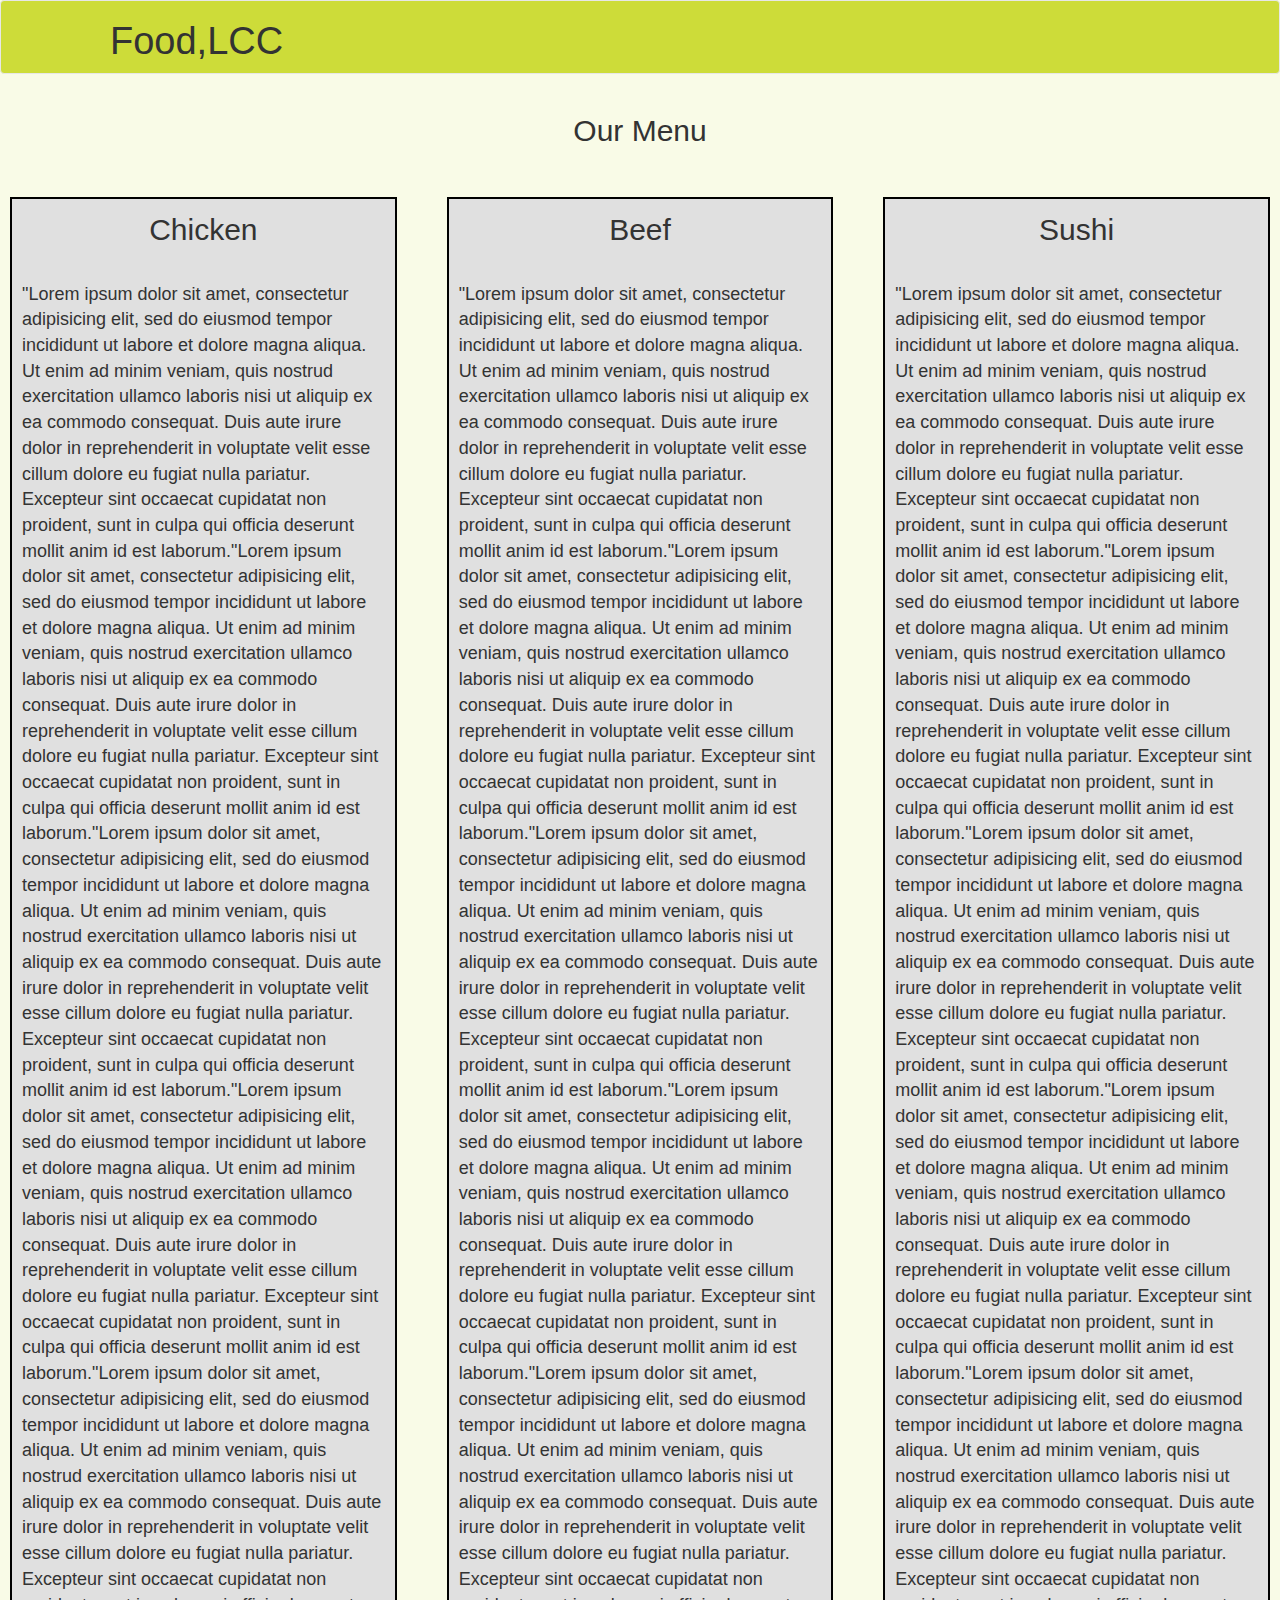
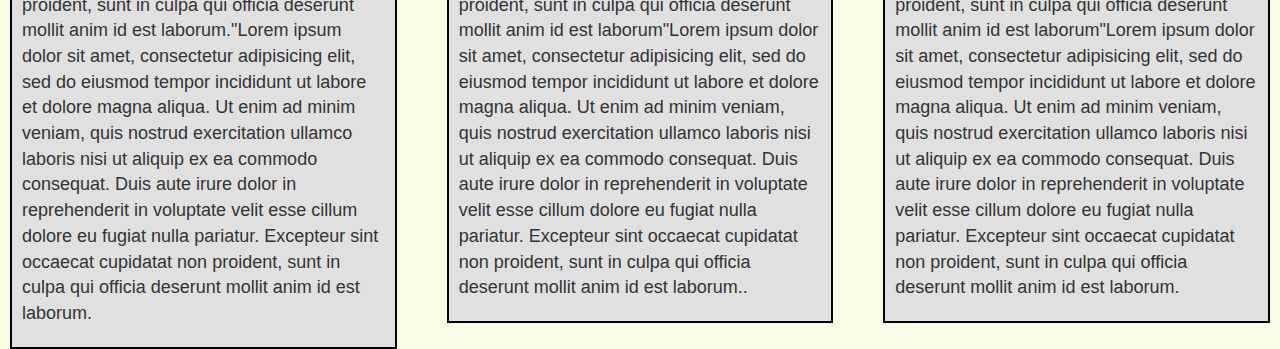
==== tarefa3/index.html @ 0c7a4611 "trabalho do modulo 3 da aula nao consegui fazer do baotao descer" ====
<!doctype html>
<html lang="en">
  <head>
    <meta charset="utf-8">
    <meta http-equiv="X-UA-Compatible" content="IE=edge">
    <meta name="viewport" content="width=device-width, initial-scale=1">
    <title>Food, LLC</title>
    <link rel="stylesheet" href="css/bootstrap.min.css">
    <link rel="stylesheet" href="style.css">
<body>
<header class="nav-header">
   <nav id="header-nav" class="navbar navbar-default">
    <div class="container">
        <div class="navbar-header">
          <h1>Food,LCC</h1>
          <button type="button" class="navbar-toggle collapsed" data-toggle="collapse" data-target="#collapsable-nav" aria-expanded="true">
            <span class="sr-only">Toggle navigation</span>
            <span class="icon-bar"></span>
            <span class="icon-bar"></span>
            <span class="icon-bar"></span>
          </button>
        </div><!--navbar-->
      <div id="collapsable-nav" class="collapse navbar-collapse">
           <ul id="nav-list" class="nav navbar-nav navbar-right visible-xs">
            <li class="text-center">
              <a href="#chicken-div"><p class="item">Chicken</p></a>
              <hr class="visible-xs">
            </li>            
            <li class="text-center beef-item">
              <a href="#beef-div"><p class="item">Beef</p></a>
              <hr class="visible-xs">
            </li>
            <li class="text-center sushi-item">
              <a href="#sushi-div"><p class="item">Sushi</p></a>
            </li>
          </ul> 
        </div><!--collapsable-nav--> 
      </div><!--container-->
   </nav>
  
  </header>
<h2>Our Menu</h2>
    <div class="row">
      <div class="col-lg-4 col-md-6 col-sm-6 col-12">
      <div id="chicken">Chicken<p>"Lorem ipsum dolor sit amet, consectetur adipisicing elit, sed do eiusmod tempor incididunt ut labore et dolore magna aliqua. Ut enim ad minim veniam, quis nostrud exercitation ullamco laboris nisi ut aliquip ex ea commodo consequat. Duis aute irure dolor in reprehenderit in voluptate velit esse cillum dolore eu fugiat nulla pariatur. Excepteur sint occaecat cupidatat non proident, sunt in culpa qui officia deserunt mollit anim id est laborum."Lorem ipsum dolor sit amet, consectetur adipisicing elit, sed do eiusmod tempor incididunt ut labore et dolore magna aliqua. Ut enim ad minim veniam, quis nostrud exercitation ullamco laboris nisi ut aliquip ex ea commodo consequat. Duis aute irure dolor in reprehenderit in voluptate velit esse cillum dolore eu fugiat nulla pariatur. Excepteur sint occaecat cupidatat non proident, sunt in culpa qui officia deserunt mollit anim id est laborum."Lorem ipsum dolor sit amet, consectetur adipisicing elit, sed do eiusmod tempor incididunt ut labore et dolore magna aliqua. Ut enim ad minim veniam, quis nostrud exercitation ullamco laboris nisi ut aliquip ex ea commodo consequat. Duis aute irure dolor in reprehenderit in voluptate velit esse cillum dolore eu fugiat nulla pariatur. Excepteur sint occaecat cupidatat non proident, sunt in culpa qui officia deserunt mollit anim id est laborum."Lorem ipsum dolor sit amet, consectetur adipisicing elit, sed do eiusmod tempor incididunt ut labore et dolore magna aliqua. Ut enim ad minim veniam, quis nostrud exercitation ullamco laboris nisi ut aliquip ex ea commodo consequat. Duis aute irure dolor in reprehenderit in voluptate velit esse cillum dolore eu fugiat nulla pariatur. Excepteur sint occaecat cupidatat non proident, sunt in culpa qui officia deserunt mollit anim id est laborum."Lorem ipsum dolor sit amet, consectetur adipisicing elit, sed do eiusmod tempor incididunt ut labore et dolore magna aliqua. Ut enim ad minim veniam, quis nostrud exercitation ullamco laboris nisi ut aliquip ex ea commodo consequat. Duis aute irure dolor in reprehenderit in voluptate velit esse cillum dolore eu fugiat nulla pariatur. Excepteur sint occaecat cupidatat non proident, sunt in culpa qui officia deserunt mollit anim id est laborum."Lorem ipsum dolor sit amet, consectetur adipisicing elit, sed do eiusmod tempor incididunt ut labore et dolore magna aliqua. Ut enim ad minim veniam, quis nostrud exercitation ullamco laboris nisi ut aliquip ex ea commodo consequat. Duis aute irure dolor in reprehenderit in voluptate velit esse cillum dolore eu fugiat nulla pariatur. Excepteur sint occaecat cupidatat non proident, sunt in culpa qui officia deserunt mollit anim id est laborum.</p></div> 
    </div>
      <div class="col-lg-4 col-md-6 col-sm-6 col-12">
        <div id="beef">Beef<p>"Lorem ipsum dolor sit amet, consectetur adipisicing elit, sed do eiusmod tempor incididunt ut labore et dolore magna aliqua. Ut enim ad minim veniam, quis nostrud exercitation ullamco laboris nisi ut aliquip ex ea commodo consequat. Duis aute irure dolor in reprehenderit in voluptate velit esse cillum dolore eu fugiat nulla pariatur. Excepteur sint occaecat cupidatat non proident, sunt in culpa qui officia deserunt mollit anim id est laborum."Lorem ipsum dolor sit amet, consectetur adipisicing elit, sed do eiusmod tempor incididunt ut labore et dolore magna aliqua. Ut enim ad minim veniam, quis nostrud exercitation ullamco laboris nisi ut aliquip ex ea commodo consequat. Duis aute irure dolor in reprehenderit in voluptate velit esse cillum dolore eu fugiat nulla pariatur. Excepteur sint occaecat cupidatat non proident, sunt in culpa qui officia deserunt mollit anim id est laborum."Lorem ipsum dolor sit amet, consectetur adipisicing elit, sed do eiusmod tempor incididunt ut labore et dolore magna aliqua. Ut enim ad minim veniam, quis nostrud exercitation ullamco laboris nisi ut aliquip ex ea commodo consequat. Duis aute irure dolor in reprehenderit in voluptate velit esse cillum dolore eu fugiat nulla pariatur. Excepteur sint occaecat cupidatat non proident, sunt in culpa qui officia deserunt mollit anim id est laborum."Lorem ipsum dolor sit amet, consectetur adipisicing elit, sed do eiusmod tempor incididunt ut labore et dolore magna aliqua. Ut enim ad minim veniam, quis nostrud exercitation ullamco laboris nisi ut aliquip ex ea commodo consequat. Duis aute irure dolor in reprehenderit in voluptate velit esse cillum dolore eu fugiat nulla pariatur. Excepteur sint occaecat cupidatat non proident, sunt in culpa qui officia deserunt mollit anim id est laborum."Lorem ipsum dolor sit amet, consectetur adipisicing elit, sed do eiusmod tempor incididunt ut labore et dolore magna aliqua. Ut enim ad minim veniam, quis nostrud exercitation ullamco laboris nisi ut aliquip ex ea commodo consequat. Duis aute irure dolor in reprehenderit in voluptate velit esse cillum dolore eu fugiat nulla pariatur. Excepteur sint occaecat cupidatat non proident, sunt in culpa qui officia deserunt mollit anim id est laborum"Lorem ipsum dolor sit amet, consectetur adipisicing elit, sed do eiusmod tempor incididunt ut labore et dolore magna aliqua. Ut enim ad minim veniam, quis nostrud exercitation ullamco laboris nisi ut aliquip ex ea commodo consequat. Duis aute irure dolor in reprehenderit in voluptate velit esse cillum dolore eu fugiat nulla pariatur. Excepteur sint occaecat cupidatat non proident, sunt in culpa qui officia deserunt mollit anim id est laborum..</p>
        </div>
      </div>
      <div class="col-lg-4 col-md-12 col-sm-12 col-12">
        <div id="sushi">Sushi<p>"Lorem ipsum dolor sit amet, consectetur adipisicing elit, sed do eiusmod tempor incididunt ut labore et dolore magna aliqua. Ut enim ad minim veniam, quis nostrud exercitation ullamco laboris nisi ut aliquip ex ea commodo consequat. Duis aute irure dolor in reprehenderit in voluptate velit esse cillum dolore eu fugiat nulla pariatur. Excepteur sint occaecat cupidatat non proident, sunt in culpa qui officia deserunt mollit anim id est laborum."Lorem ipsum dolor sit amet, consectetur adipisicing elit, sed do eiusmod tempor incididunt ut labore et dolore magna aliqua. Ut enim ad minim veniam, quis nostrud exercitation ullamco laboris nisi ut aliquip ex ea commodo consequat. Duis aute irure dolor in reprehenderit in voluptate velit esse cillum dolore eu fugiat nulla pariatur. Excepteur sint occaecat cupidatat non proident, sunt in culpa qui officia deserunt mollit anim id est laborum."Lorem ipsum dolor sit amet, consectetur adipisicing elit, sed do eiusmod tempor incididunt ut labore et dolore magna aliqua. Ut enim ad minim veniam, quis nostrud exercitation ullamco laboris nisi ut aliquip ex ea commodo consequat. Duis aute irure dolor in reprehenderit in voluptate velit esse cillum dolore eu fugiat nulla pariatur. Excepteur sint occaecat cupidatat non proident, sunt in culpa qui officia deserunt mollit anim id est laborum."Lorem ipsum dolor sit amet, consectetur adipisicing elit, sed do eiusmod tempor incididunt ut labore et dolore magna aliqua. Ut enim ad minim veniam, quis nostrud exercitation ullamco laboris nisi ut aliquip ex ea commodo consequat. Duis aute irure dolor in reprehenderit in voluptate velit esse cillum dolore eu fugiat nulla pariatur. Excepteur sint occaecat cupidatat non proident, sunt in culpa qui officia deserunt mollit anim id est laborum."Lorem ipsum dolor sit amet, consectetur adipisicing elit, sed do eiusmod tempor incididunt ut labore et dolore magna aliqua. Ut enim ad minim veniam, quis nostrud exercitation ullamco laboris nisi ut aliquip ex ea commodo consequat. Duis aute irure dolor in reprehenderit in voluptate velit esse cillum dolore eu fugiat nulla pariatur. Excepteur sint occaecat cupidatat non proident, sunt in culpa qui officia deserunt mollit anim id est laborum"Lorem ipsum dolor sit amet, consectetur adipisicing elit, sed do eiusmod tempor incididunt ut labore et dolore magna aliqua. Ut enim ad minim veniam, quis nostrud exercitation ullamco laboris nisi ut aliquip ex ea commodo consequat. Duis aute irure dolor in reprehenderit in voluptate velit esse cillum dolore eu fugiat nulla pariatur. Excepteur sint occaecat cupidatat non proident, sunt in culpa qui officia deserunt mollit anim id est laborum.</p>
        </div>
      </div>
    </div>
  </div>
<!-- jQuery (Bootstrap JS plugins depend on it) -->
  <script src="js/jquery-2.1.4.min.js"></script>
  <script src="js/bootstrap.min.js"></script>
  <script src="js/script.js"></script>
</body>
</html>
---- tarefa3/style.css ----
body  {
  font-family: 'Varela Round', sans-serif;
  background: #F9FBE7;
}

/*header*/


h1 {
  font-size: 38px;
  padding-left: 40px;
}

#header-nav {
  background: #CDDC39;
  }


/*ourmenu*/
h2 {
  text-align: center;
  padding: 20px;
}


/*conteudo*/

p {
  text-align: left;
  font-size: 18px;
  padding-top: 10px;
  margin-top: 20px;
}

#chicken,#beef,#sushi  {
  background: #E0E0E0;
  border: solid 2px black;
  padding: 10px;
  text-align: center;
  font-size: 30px;
  margin-top: 20px;
  margin-left: 10px;
  margin-right: 10px;
  

}
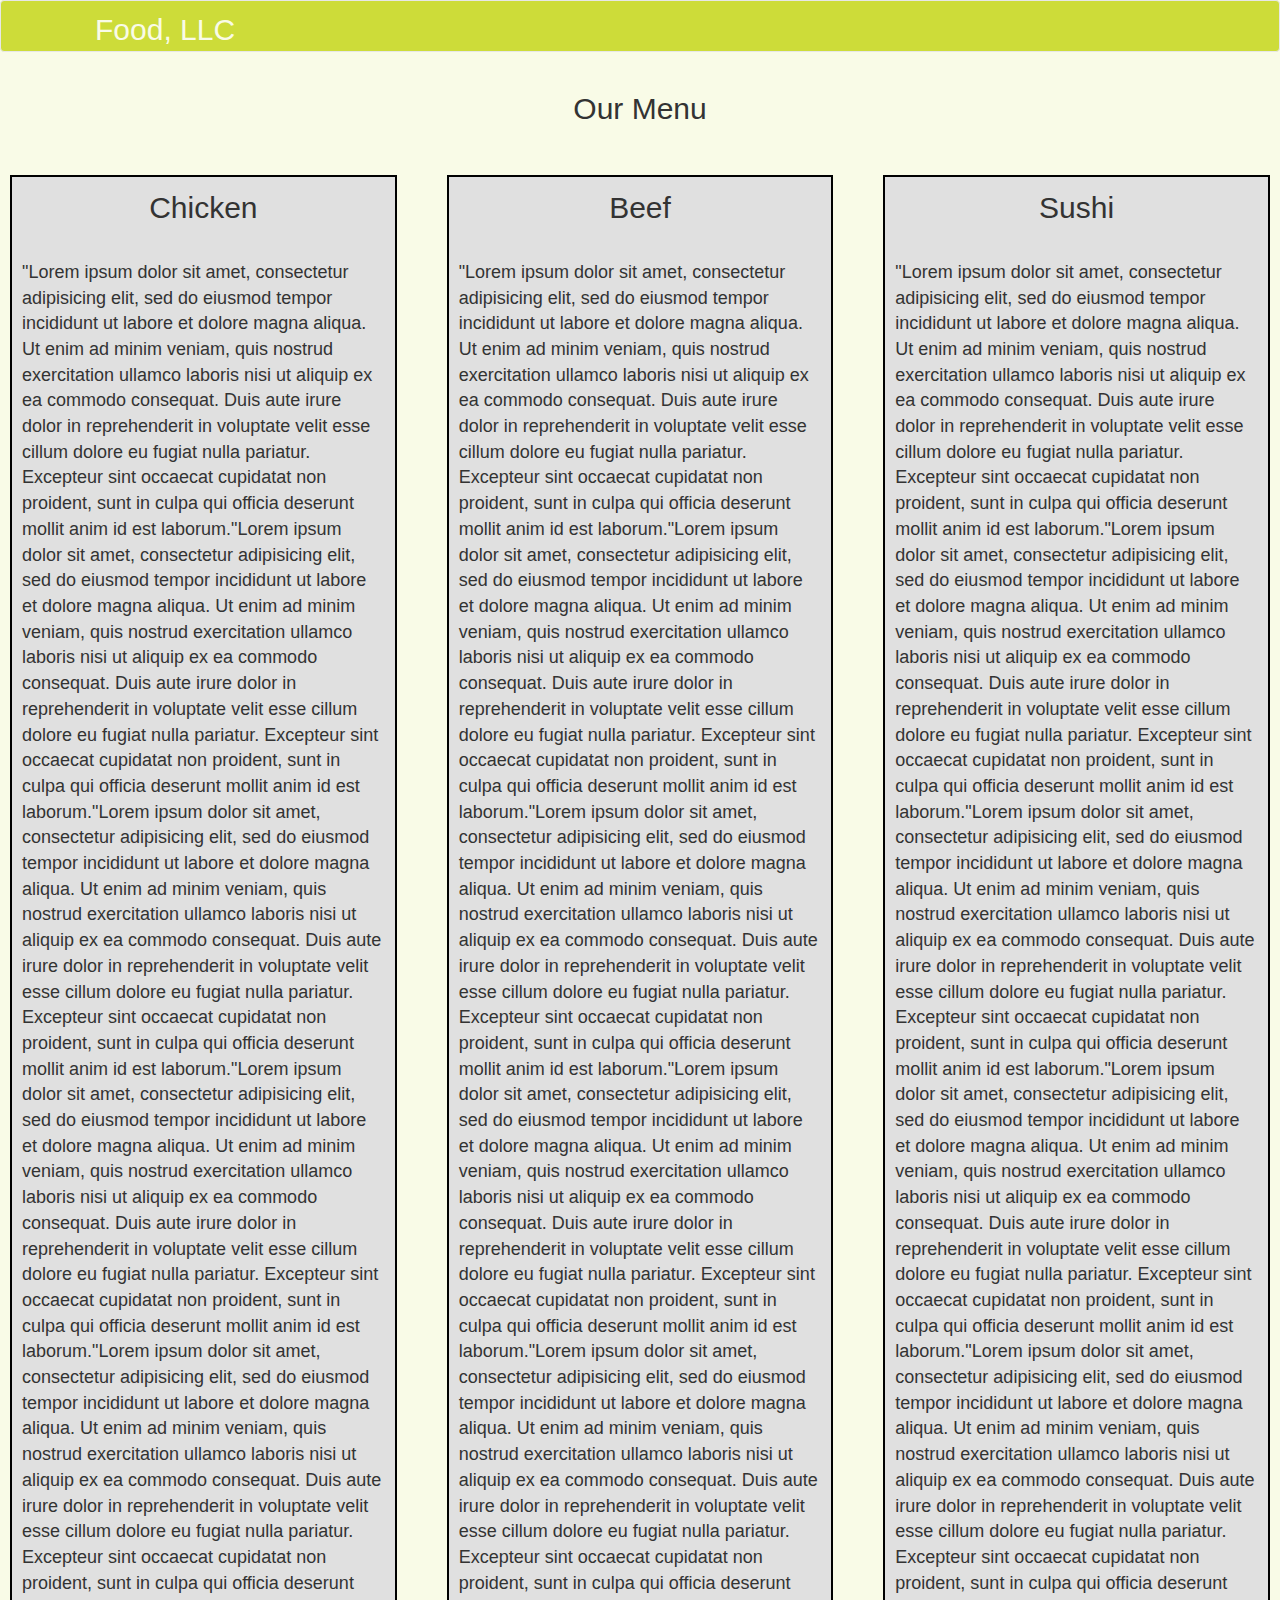
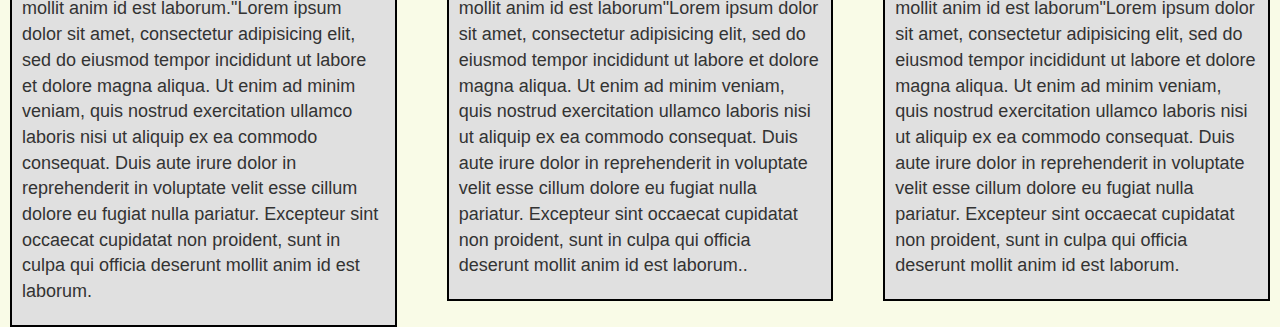
==== commit 07378b62: "tarefa3 concluida" ====
--- a/tarefa3/index.html
+++ b/tarefa3/index.html
@@ -11,34 +11,27 @@
 <header class="nav-header">
    <nav id="header-nav" class="navbar navbar-default">
     <div class="container">
-        <div class="navbar-header">
-          <h1>Food,LCC</h1>
-          <button type="button" class="navbar-toggle collapsed" data-toggle="collapse" data-target="#collapsable-nav" aria-expanded="true">
+      <div class="navbar-header">
+        <div class="navbar-brand">
+          <h1>Food, LLC</h1>
+        </div>
+          <button type="button" class="navbar-toggle collapsed" data-toggle="collapse" data-target="#collapsable-nav" aria-expanded="false">
             <span class="sr-only">Toggle navigation</span>
             <span class="icon-bar"></span>
             <span class="icon-bar"></span>
             <span class="icon-bar"></span>
           </button>
         </div><!--navbar-->
-      <div id="collapsable-nav" class="collapse navbar-collapse">
-           <ul id="nav-list" class="nav navbar-nav navbar-right visible-xs">
-            <li class="text-center">
-              <a href="#chicken-div"><p class="item">Chicken</p></a>
-              <hr class="visible-xs">
-            </li>            
-            <li class="text-center beef-item">
-              <a href="#beef-div"><p class="item">Beef</p></a>
-              <hr class="visible-xs">
-            </li>
-            <li class="text-center sushi-item">
-              <a href="#sushi-div"><p class="item">Sushi</p></a>
-            </li>
-          </ul> 
+      <div id="collapsable-nav" class="navbar-collapse collapse in" aria-expanded="true" style>
+        <ul id="nav-list" class="nav navbar-nav navbar-right visible-xs">
+            <li class="text"><a href="#chicken">Chicken</a></li>
+            <li class="text"><a href="#beef">Beef</a></li>
+            <li class="text"><a href="#sushi">Sushi</a></li>
+          </ul>
         </div><!--collapsable-nav--> 
-      </div><!--container-->
    </nav>
-  
   </header>
+
 <h2>Our Menu</h2>
     <div class="row">
       <div class="col-lg-4 col-md-6 col-sm-6 col-12">
@@ -54,6 +47,8 @@
       </div>
     </div>
   </div>
+</div> <!--navbar-header-->
+</div> <!--container-->
 <!-- jQuery (Bootstrap JS plugins depend on it) -->
   <script src="js/jquery-2.1.4.min.js"></script>
   <script src="js/bootstrap.min.js"></script>
--- a/tarefa3/style.css
+++ b/tarefa3/style.css
@@ -4,9 +4,26 @@
 }
 
 /*header*/
+.navbar-brand {
+  padding-top: 25px;
+  padding-left: 0px;
+  margin-left: 0px;
+
+}
+.navbar-brand h1 { /* Restaurant name */
+
+  font-size: 30px;
+  color: #F9FBE7;
+  margin-left: 0px;
+  margin-top: 0px;
+  margin-bottom: 0px;
+  line-height: .25;
+  width: 100%;
 
 
-h1 {
+}
+
+.navbar-brand {
   font-size: 38px;
   padding-left: 40px;
 }
@@ -15,6 +32,20 @@
   background: #CDDC39;
   }
 
+#nav-list {
+  margin-top: 10px;
+  color: #F9FBE7
+}
+#nav-list a {
+  text-align: center;
+  color: #F9FBE7
+}
+#nav-list a:hover {
+  background: #CDDC39;
+}
+#nav-list a  {
+  font-size: 18px;
+}
 
 /*ourmenu*/
 h2 {
@@ -41,6 +72,30 @@
   margin-top: 20px;
   margin-left: 10px;
   margin-right: 10px;
+}
+
+
+@media (max-width: 479px) {
+  /* Header */
+
+  .navbar-brand {
+  font-size: 38px;
+  padding-left: 0px;
+}
+  .navbar-brand h1 { 
+    padding-top: 5px;
+    font-size: 30px;
   
-
+  }
+  /* End Header */
+  
+  
+  .col-xxs-12 {
+    position: relative;
+    min-height: 1px;
+    padding-right: 15px;
+    padding-left: 15px;
+    float: left;
+    width: 100%;
+  }
 }
